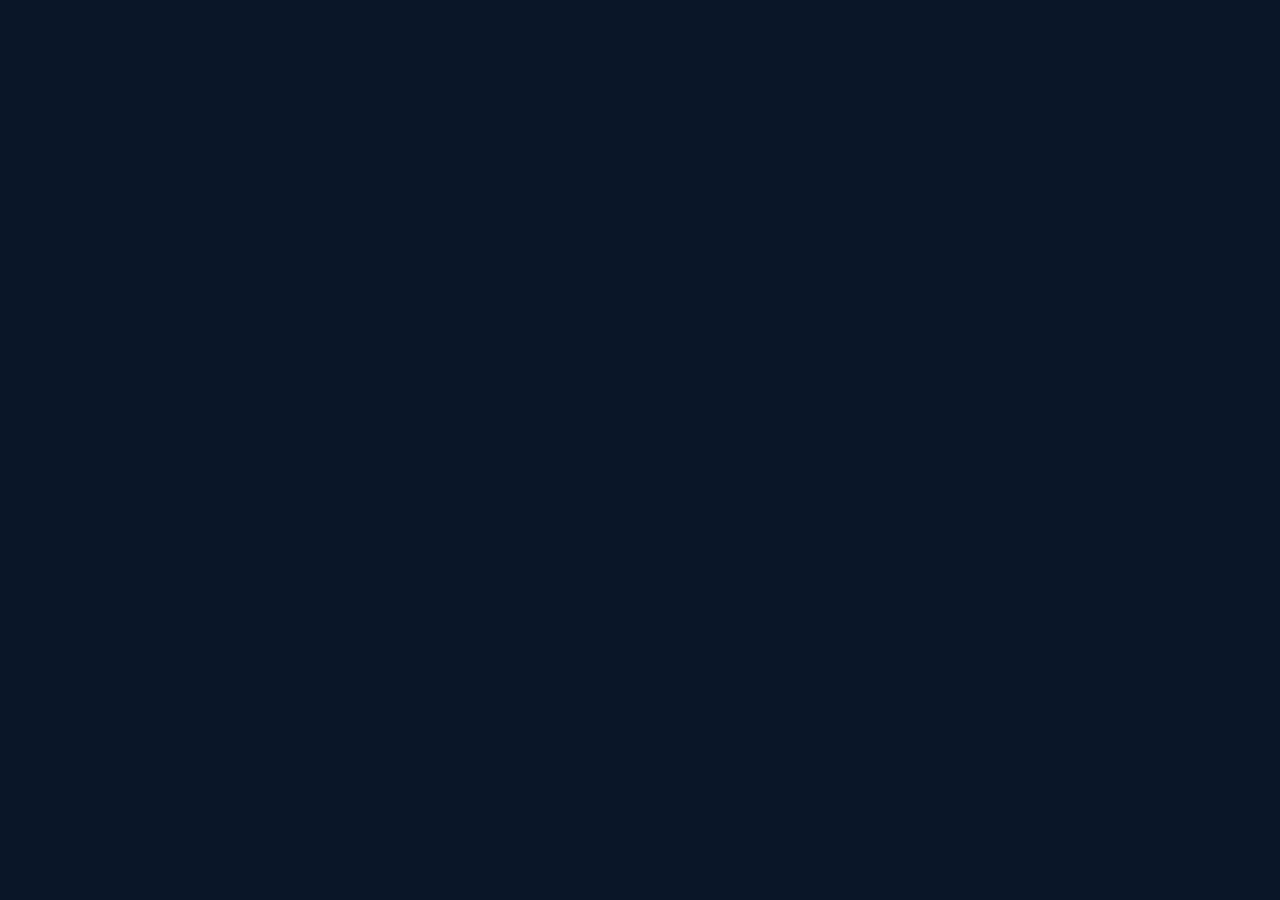
==== job.html @ c8d15005 "Create job.html" ====
<!DOCTYPE html>
<html lang="ar">
<head>
<meta charset="UTF-8">
<title>تفاصيل الوظيفة</title>
<link rel="stylesheet" href="style.css">
</head>
<body>

<div id="jobDetails"></div>

<script src="data.js"></script>
<script src="job.js"></script>

</body>
</html>
---- style.css ----
/* ═══════════════════════════════════════════════════════
   بوابة الهجرة والعمل — style.css
   Dark-first design, RTL, responsive, dark/light mode
═══════════════════════════════════════════════════════ */

/* ── DESIGN TOKENS ─────────────────────────────────── */

:root {
  --navy:        #0a1628;
  --navy-mid:    #112240;
  --navy-light:  #1a3260;
  --gold:        #f0a500;
  --gold-light:  #ffc94d;
  --emerald:     #00c896;
  --emerald-dark:#00a57a;
  --sky:         #38bdf8;
  --white:       #f8fafc;
  --gray-soft:   #94a3b8;
  --gray-dim:    #334155;
  --card-bg:     #112240;
  --card-border: rgba(240,165,0,0.15);
  --radius-sm:   8px;
  --radius-md:   12px;
  --radius-lg:   16px;
  --transition:  0.25s ease;
  --shadow-card: 0 4px 24px rgba(0,0,0,0.3);
  --shadow-hover:0 16px 40px rgba(0,0,0,0.45);
}

/* ── LIGHT MODE OVERRIDES ───────────────────────────── */

[data-theme="light"] {
  --navy:        #f0f4ff;
  --navy-mid:    #e2e9f8;
  --navy-light:  #cdd9f5;
  --card-bg:     #ffffff;
  --card-border: rgba(0,80,200,0.12);
  --white:       #0f1f3d;
  --gray-soft:   #4a5568;
  --gray-dim:    #718096;
  --shadow-card: 0 4px 24px rgba(0,0,0,0.08);
  --shadow-hover:0 16px 40px rgba(0,0,0,0.14);
}

[data-theme="light"] nav {
  background: rgba(240,244,255,0.97);
  border-bottom-color: rgba(0,80,200,0.1);
}
[data-theme="light"] .hero-bg {
  background: radial-gradient(ellipse 80% 60% at 70% 40%, rgba(56,189,248,0.12) 0%, transparent 60%),
              radial-gradient(ellipse 60% 80% at 10% 80%, rgba(0,200,150,0.08) 0%, transparent 55%),
              linear-gradient(160deg, #f0f4ff 0%, #e2e9f8 50%, #f0f4ff 100%);
}
[data-theme="light"] footer { background: #e2e9f8; }
[data-theme="light"] .stats-bar { background: linear-gradient(135deg,var(--navy-light),var(--navy-mid)); }

/* ── RESET ──────────────────────────────────────────── */

*, *::before, *::after { box-sizing: border-box; margin: 0; padding: 0; }
html { scroll-behavior: smooth; font-size: 16px; }
body {
  font-family: 'Cairo', 'Tajawal', sans-serif;
  background: var(--navy);
  color: var(--white);
  direction: rtl;
  overflow-x: hidden;
  transition: background var(--transition), color var(--transition);
}
img { max-width: 100%; display: block; }
a { color: inherit; }
button, input, select { font-family: inherit; }
ul { list-style: none; }

/* ── SCROLLBAR ──────────────────────────────────────── */

::-webkit-scrollbar { width: 5px; }
::-webkit-scrollbar-track { background: var(--navy); }
::-webkit-scrollbar-thumb { background: var(--gold); border-radius: 4px; }

/* ── SKIP LINK (accessibility) ──────────────────────── */

.skip-link {
  position: absolute;
  top: -100%;
  left: 1rem;
  background: var(--gold);
  color: var(--navy);
  padding: 8px 16px;
  border-radius: 0 0 var(--radius-sm) var(--radius-sm);
  font-weight: 700;
  z-index: 999;
  text-decoration: none;
}
.skip-link:focus { top: 0; }

/* ══════════════════════════════════════════════════════
   NAV
══════════════════════════════════════════════════════ */

nav {
  position: sticky;
  top: 0;
  z-index: 200;
  background: rgba(10,22,40,0.96);
  backdrop-filter: blur(14px);
  -webkit-backdrop-filter: blur(14px);
  border-bottom: 1px solid rgba(240,165,0,0.18);
  padding: 0 1.5rem;
  display: flex;
  align-items: center;
  justify-content: space-between;
  height: 62px;
  gap: 1rem;
  transition: box-shadow var(--transition);
}
nav.scrolled { box-shadow: 0 4px 24px rgba(0,0,0,0.4); }

/* Logo */
.logo {
  display: flex;
  align-items: center;
  gap: 9px;
  text-decoration: none;
  flex-shrink: 0;
}
.logo-icon {
  width: 36px; height: 36px;
  background: linear-gradient(135deg, var(--gold), var(--gold-light));
  border-radius: 9px;
  display: flex; align-items: center; justify-content: center;
  font-size: 1.1rem;
  box-shadow: 0 0 14px rgba(240,165,0,0.35);
  flex-shrink: 0;
}
.logo-text { display: flex; flex-direction: column; line-height: 1.1; }
.logo-text span:first-child { font-size: 0.95rem; font-weight: 900; color: var(--gold); }
.logo-text span:last-child  { font-size: 0.62rem; color: var(--gray-soft); font-weight: 400; }

/* Desktop links */
.nav-links {
  display: flex;
  gap: 2px;
  align-items: center;
}
.nav-links a {
  display: flex; align-items: center; gap: 4px;
  padding: 6px 13px;
  border-radius: var(--radius-sm);
  text-decoration: none;
  color: var(--gray-soft);
  font-size: 0.84rem;
  font-weight: 600;
  transition: all var(--transition);
  white-space: nowrap;
}
.nav-links a:hover,
.nav-links a.active { background: rgba(240,165,0,0.1); color: var(--gold); }
.nav-links a .icon { font-size: 0.95rem; }

.nav-cta {
  background: linear-gradient(135deg, var(--gold), var(--gold-light)) !important;
  color: var(--navy) !important;
  font-weight: 700 !important;
  box-shadow: 0 4px 14px rgba(240,165,0,0.3);
}
.nav-cta:hover { transform: translateY(-1px); box-shadow: 0 6px 18px rgba(240,165,0,0.45) !important; }

/* Nav actions (dark mode + hamburger) */
.nav-actions { display: flex; align-items: center; gap: 8px; }

.dark-mode-btn {
  background: rgba(255,255,255,0.06);
  border: 1px solid rgba(255,255,255,0.1);
  border-radius: 50%;
  width: 34px; height: 34px;
  display: flex; align-items: center; justify-content: center;
  font-size: 1rem;
  cursor: pointer;
  transition: all var(--transition);
  color: var(--white);
}
.dark-mode-btn:hover { background: rgba(240,165,0,0.15); border-color: var(--gold); }

/* Hamburger */
.hamburger {
  display: none;
  flex-direction: column;
  gap: 5px;
  cursor: pointer;
  padding: 5px;
  background: none;
  border: none;
  color: var(--white);
}
.hamburger span {
  display: block;
  width: 22px; height: 2px;
  background: var(--white);
  border-radius: 2px;
  transition: all 0.3s ease;
  transform-origin: center;
}
.hamburger.open span:nth-child(1) { transform: rotate(45deg) translate(5px, 5px); }
.hamburger.open span:nth-child(2) { opacity: 0; transform: scaleX(0); }
.hamburger.open span:nth-child(3) { transform: rotate(-45deg) translate(5px, -5px); }

/* Mobile menu overlay */
#nav-overlay {
  display: none;
  position: fixed; inset: 0;
  background: rgba(0,0,0,0.6);
  z-index: 190;
  opacity: 0;
  transition: opacity 0.3s;
  backdrop-filter: blur(4px);
}
#nav-overlay.visible { opacity: 1; }

/* Mobile menu drawer */
#mobile-menu {
  position: fixed;
  top: 62px; right: 0;
  width: min(300px, 85vw);
  height: calc(100dvh - 62px);
  background: #0d1e3a;
  border-left: 1px solid rgba(240,165,0,0.15);
  z-index: 195;
  padding: 1.25rem;
  display: flex; flex-direction: column; gap: 4px;
  transform: translateX(100%);
  transition: transform 0.35s cubic-bezier(0.4,0,0.2,1);
  overflow-y: auto;
}
#mobile-menu.open { transform: translateX(0); }
#mobile-menu a {
  display: flex; align-items: center; gap: 10px;
  padding: 12px 16px;
  border-radius: var(--radius-md);
  text-decoration: none;
  color: var(--gray-soft);
  font-size: 0.95rem;
  font-weight: 600;
  transition: all var(--transition);
}
#mobile-menu a:hover { background: rgba(240,165,0,0.1); color: var(--gold); }
#mobile-menu .nav-cta {
  background: linear-gradient(135deg, var(--gold), var(--gold-light));
  color: var(--navy);
  margin-top: 0.5rem;
  justify-content: center;
}

/* ══════════════════════════════════════════════════════
   BREAKING TICKER
══════════════════════════════════════════════════════ */

.ticker-wrap {
  background: var(--gold);
  display: flex;
  align-items: center;
  overflow: hidden;
  height: 36px;
}
.ticker-label {
  background: var(--navy);
  color: var(--gold);
  font-size: 0.72rem;
  font-weight: 800;
  padding: 0 14px;
  white-space: nowrap;
  flex-shrink: 0;
  height: 100%;
  display: flex;
  align-items: center;
  letter-spacing: 0.06em;
}
.ticker-inner { overflow: hidden; flex: 1; }
.ticker-track {
  display: flex;
  animation: ticker 35s linear infinite;
  white-space: nowrap;
}
.ticker-track:hover { animation-play-state: paused; }
.ticker-track span {
  color: var(--navy);
  font-size: 0.8rem;
  font-weight: 700;
  padding: 0 36px;
  display: inline-flex; align-items: center;
}
.ticker-track span::after { content: '◆'; margin-right: 36px; opacity: 0.4; }
@keyframes ticker { from { transform: translateX(0); } to { transform: translateX(-50%); } }

/* ══════════════════════════════════════════════════════
   HERO
══════════════════════════════════════════════════════ */

.hero {
  position: relative;
  min-height: 540px;
  display: flex;
  align-items: center;
  overflow: hidden;
  padding: 4rem 1.5rem;
}
.hero-bg {
  position: absolute; inset: 0;
  background:
    radial-gradient(ellipse 80% 60% at 70% 40%, rgba(56,189,248,0.08) 0%, transparent 60%),
    radial-gradient(ellipse 60% 80% at 10% 80%, rgba(0,200,150,0.06) 0%, transparent 55%),
    linear-gradient(160deg, #0a1628 0%, #112240 50%, #0a1628 100%);
}
.hero-grid {
  position: absolute; inset: 0;
  background-image:
    linear-gradient(rgba(240,165,0,0.035) 1px, transparent 1px),
    linear-gradient(90deg, rgba(240,165,0,0.035) 1px, transparent 1px);
  background-size: 50px 50px;
}
.hero-content { position: relative; z-index: 2; max-width: 1200px; margin: 0 auto; width: 100%; }

.hero-badge {
  display: inline-flex; align-items: center; gap: 8px;
  background: rgba(240,165,0,0.1);
  border: 1px solid rgba(240,165,0,0.28);
  border-radius: 100px;
  padding: 5px 16px;
  font-size: 0.76rem;
  color: var(--gold);
  font-weight: 700;
  margin-bottom: 1.4rem;
  animation: fadeInDown 0.6s ease both;
}
.hero-badge::before { content: '●'; font-size: 0.45rem; animation: pulse 1.8s infinite; }

.hero h1 {
  font-size: clamp(1.9rem, 5vw, 3.4rem);
  font-weight: 900;
  line-height: 1.18;
  margin-bottom: 1.1rem;
  animation: fadeInUp 0.7s ease 0.1s both;
}
.hero h1 .highlight {
  background: linear-gradient(135deg, var(--gold), var(--gold-light));
  -webkit-background-clip: text;
  -webkit-text-fill-color: transparent;
  background-clip: text;
}
.hero > .hero-content > p {
  font-size: 1rem;
  color: var(--gray-soft);
  max-width: 540px;
  line-height: 1.85;
  margin-bottom: 1.8rem;
  font-weight: 400;
  animation: fadeInUp 0.7s ease 0.2s both;
}
.hero-actions {
  display: flex; gap: 0.9rem; flex-wrap: wrap;
  animation: fadeInUp 0.7s ease 0.3s both;
}
.hero-stats {
  display: flex; flex-wrap: wrap; gap: 2rem; margin-top: 2.5rem;
  animation: fadeInUp 0.7s ease 0.4s both;
}
.hero-stats .stat { display: flex; flex-direction: column; }
.hero-stats .stat-num { font-size: 1.55rem; font-weight: 900; color: var(--gold); line-height: 1; }
.hero-stats .stat-label { font-size: 0.72rem; color: var(--gray-soft); margin-top: 2px; }

/* Search bar in hero */
.hero-search {
  margin-top: 2rem;
  display: flex;
  max-width: 560px;
  gap: 0;
  background: rgba(255,255,255,0.06);
  border: 1px solid rgba(255,255,255,0.14);
  border-radius: 12px;
  overflow: hidden;
  animation: fadeInUp 0.7s ease 0.35s both;
  transition: border-color var(--transition), box-shadow var(--transition);
}
.hero-search:focus-within {
  border-color: var(--gold);
  box-shadow: 0 0 0 3px rgba(240,165,0,0.15);
}
.hero-search input {
  flex: 1;
  background: none;
  border: none;
  padding: 12px 18px;
  color: var(--white);
  font-size: 0.9rem;
  outline: none;
  direction: rtl;
  min-width: 0;
}
.hero-search input::placeholder { color: var(--gray-soft); }
.hero-search #search-clear {
  display: none;
  align-items: center;
  justify-content: center;
  background: none;
  border: none;
  color: var(--gray-soft);
  cursor: pointer;
  padding: 0 8px;
  font-size: 1.1rem;
  transition: color var(--transition);
}
.hero-search #search-clear:hover { color: var(--white); }
.search-btn {
  background: linear-gradient(135deg, var(--gold), var(--gold-light));
  border: none;
  padding: 12px 20px;
  color: var(--navy);
  font-weight: 700;
  font-size: 0.88rem;
  cursor: pointer;
  white-space: nowrap;
  font-family: inherit;
  transition: opacity var(--transition);
}
.search-btn:hover { opacity: 0.9; }

/* ══════════════════════════════════════════════════════
   SECTION COMMON
══════════════════════════════════════════════════════ */

section { padding: 3.5rem 1.5rem; }
.container { max-width: 1200px; margin: 0 auto; }

.section-header {
  display: flex; align-items: flex-end; justify-content: space-between;
  margin-bottom: 1.75rem;
  padding-bottom: 1rem;
  border-bottom: 1px solid rgba(240,165,0,0.14);
  gap: 1rem;
  flex-wrap: wrap;
}
.section-title-group { display: flex; flex-direction: column; gap: 3px; }
.section-eyebrow {
  font-size: 0.7rem; font-weight: 800; color: var(--gold);
  letter-spacing: 0.12em; text-transform: uppercase;
}
.section-title { font-size: 1.6rem; font-weight: 900; }
.view-all {
  color: var(--gold); text-decoration: none; font-size: 0.82rem;
  font-weight: 600; display: flex; align-items: center; gap: 4px;
  white-space: nowrap; transition: gap var(--transition);
}
.view-all:hover { gap: 8px; }

/* Filter row */
.filter-row {
  display: flex; gap: 0.75rem; flex-wrap: wrap;
  margin-bottom: 1.5rem; align-items: center;
}
.filter-label { font-size: 0.8rem; color: var(--gray-soft); font-weight: 600; }
select.field-select {
  background: var(--card-bg);
  border: 1px solid var(--card-border);
  border-radius: var(--radius-sm);
  color: var(--white);
  padding: 6px 12px;
  font-size: 0.82rem;
  outline: none;
  cursor: pointer;
  transition: border-color var(--transition);
}
select.field-select:focus { border-color: var(--gold); }

/* ══════════════════════════════════════════════════════
   CARDS
══════════════════════════════════════════════════════ */

.cards-grid {
  display: grid;
  grid-template-columns: repeat(auto-fill, minmax(300px, 1fr));
  gap: 1.2rem;
}

.card {
  background: var(--card-bg);
  border: 1px solid var(--card-border);
  border-radius: var(--radius-lg);
  overflow: hidden;
  transition: transform var(--transition), border-color var(--transition), box-shadow var(--transition);
  cursor: pointer;
}
.card:hover {
  transform: translateY(-4px);
  border-color: rgba(240,165,0,0.38);
  box-shadow: var(--shadow-hover);
}

.card-img-placeholder {
  width: 100%; height: 175px;
  display: flex; align-items: center; justify-content: center;
  font-size: 3rem;
  background: linear-gradient(135deg, var(--navy-light), var(--navy-mid));
  position: relative; overflow: hidden;
}
.card-img-placeholder::after {
  content: '';
  position: absolute; inset: 0;
  background: linear-gradient(to bottom, transparent 50%, rgba(10,22,40,0.6));
}
.card-img-placeholder span { position: relative; z-index: 1; }

.card-body { padding: 1.2rem; }

.card-category {
  display: inline-flex; align-items: center; gap: 4px;
  font-size: 0.68rem; font-weight: 800;
  padding: 3px 10px; border-radius: 100px;
  margin-bottom: 0.65rem;
  text-transform: uppercase; letter-spacing: 0.06em;
}
.cat-immigration { background: rgba(56,189,248,0.1); color: var(--sky); border: 1px solid rgba(56,189,248,0.22); }
.cat-jobs        { background: rgba(0,200,150,0.1); color: var(--emerald); border: 1px solid rgba(0,200,150,0.22); }
.cat-news        { background: rgba(240,165,0,0.1); color: var(--gold); border: 1px solid rgba(240,165,0,0.22); }

.card-title {
  font-size: 0.97rem; font-weight: 700; line-height: 1.55;
  margin-bottom: 0.55rem; color: var(--white);
}
.card-desc {
  font-size: 0.81rem; color: var(--gray-soft);
  line-height: 1.75; margin-bottom: 1rem; font-weight: 400;
}
.card-footer {
  display: flex; align-items: center; justify-content: space-between;
  gap: 0.5rem; flex-wrap: wrap;
}
.card-meta {
  font-size: 0.7rem; color: #475569;
  display: flex; align-items: center; gap: 8px; flex-wrap: wrap;
}

/* Featured big card */
.featured-card {
  grid-column: 1 / -1;
  display: grid;
  grid-template-columns: 1fr 1fr;
}
.featured-card .card-img-placeholder { height: 100%; min-height: 220px; }
.featured-card .card-body { display: flex; flex-direction: column; justify-content: center; padding: 2rem; }
.featured-card .card-title { font-size: 1.3rem; }

/* ══════════════════════════════════════════════════════
   BUTTONS
══════════════════════════════════════════════════════ */

.btn-primary {
  background: linear-gradient(135deg, var(--gold), var(--gold-light));
  color: var(--navy);
  border: none;
  padding: 11px 26px;
  border-radius: var(--radius-sm);
  font-size: 0.92rem; font-weight: 700;
  cursor: pointer; text-decoration: none;
  display: inline-flex; align-items: center; gap: 7px;
  box-shadow: 0 5px 18px rgba(240,165,0,0.32);
  transition: all var(--transition);
  font-family: inherit;
}
.btn-primary:hover { transform: translateY(-2px); box-shadow: 0 9px 26px rgba(240,165,0,0.42); }
.btn-primary:active { transform: translateY(0); }

.btn-secondary {
  background: transparent;
  color: var(--white);
  border: 1px solid rgba(255,255,255,0.18);
  padding: 11px 26px;
  border-radius: var(--radius-sm);
  font-size: 0.92rem; font-weight: 600;
  cursor: pointer; text-decoration: none;
  display: inline-flex; align-items: center; gap: 7px;
  transition: all var(--transition);
  font-family: inherit;
}
.btn-secondary:hover { border-color: var(--gold); color: var(--gold); transform: translateY(-2px); }

.btn-read {
  background: linear-gradient(135deg, var(--emerald-dark), var(--emerald));
  color: #fff;
  border: none; padding: 6px 15px;
  border-radius: var(--radius-sm);
  font-size: 0.76rem; font-weight: 700;
  cursor: pointer; display: flex; align-items: center; gap: 4px;
  transition: all var(--transition); font-family: inherit;
  text-decoration: none; white-space: nowrap;
}
.btn-read:hover { transform: translateX(-2px); box-shadow: 0 4px 14px rgba(0,200,150,0.28); }

.btn-apply {
  background: rgba(240,165,0,0.12);
  color: var(--gold);
  border: 1px solid rgba(240,165,0,0.3);
  padding: 5px 14px;
  border-radius: var(--radius-sm);
  font-size: 0.74rem; font-weight: 700;
  cursor: pointer; margin-top: 8px;
  transition: all var(--transition); font-family: inherit;
  white-space: nowrap;
}
.btn-apply:hover { background: var(--gold); color: var(--navy); }

/* ══════════════════════════════════════════════════════
   IMMIGRATION SECTION
══════════════════════════════════════════════════════ */

.immigration-section { background: linear-gradient(180deg, var(--navy) 0%, #0d1f3c 100%); }

.countries-strip {
  display: flex; gap: 0.75rem; overflow-x: auto; padding: 0.25rem 0 1.25rem;
  scrollbar-width: none; margin-bottom: 0.5rem;
}
.countries-strip::-webkit-scrollbar { display: none; }
.country-chip {
  display: flex; flex-direction: column; align-items: center; gap: 4px;
  background: var(--card-bg); border: 1px solid var(--card-border);
  border-radius: var(--radius-md); padding: 10px 18px;
  cursor: pointer; flex-shrink: 0;
  transition: all var(--transition); min-width: 80px;
  color: var(--white);
}
.country-chip:hover { border-color: rgba(240,165,0,0.4); transform: translateY(-2px); }
.country-chip.active { border-color: var(--gold); background: rgba(240,165,0,0.08); }
.country-chip .flag { font-size: 1.7rem; }
.country-chip .name { font-size: 0.7rem; font-weight: 600; color: var(--gray-soft); white-space: nowrap; }

/* ══════════════════════════════════════════════════════
   JOBS SECTION
══════════════════════════════════════════════════════ */

.jobs-section { background: linear-gradient(180deg, #0d1f3c 0%, var(--navy) 100%); }

.jobs-grid { display: grid; grid-template-columns: repeat(auto-fill, minmax(330px, 1fr)); gap: 1rem; }

.job-card {
  background: var(--card-bg); border: 1px solid var(--card-border);
  border-radius: var(--radius-md); padding: 1.1rem;
  display: flex; align-items: flex-start; gap: 0.9rem;
  transition: all var(--transition); cursor: pointer;
}
.job-card:hover {
  transform: translateX(-3px);
  border-color: rgba(0,200,150,0.32);
  box-shadow: var(--shadow-card);
}
.job-flag {
  width: 48px; height: 48px; border-radius: var(--radius-sm);
  display: flex; align-items: center; justify-content: center;
  font-size: 1.7rem; flex-shrink: 0;
  background: rgba(255,255,255,0.05);
}
.job-info { flex: 1; min-width: 0; }
.job-title { font-size: 0.93rem; font-weight: 700; margin-bottom: 2px; }
.job-company { font-size: 0.76rem; color: var(--gray-soft); margin-bottom: 6px; }
.job-tags { display: flex; flex-wrap: wrap; gap: 4px; }
.job-tag {
  font-size: 0.67rem; font-weight: 600;
  padding: 2px 9px; border-radius: 100px;
  background: rgba(255,255,255,0.05); color: var(--gray-soft);
  border: 1px solid rgba(255,255,255,0.08);
}
.job-tag.green { background: rgba(0,200,150,0.09); color: var(--emerald); border-color: rgba(0,200,150,0.18); }
.job-tag.sky   { background: rgba(56,189,248,0.09); color: var(--sky);     border-color: rgba(56,189,248,0.18); }
.job-salary { text-align: left; flex-shrink: 0; }
.salary-amount { font-size: 0.97rem; font-weight: 800; color: var(--gold); }
.salary-period { font-size: 0.66rem; color: var(--gray-soft); }

/* ══════════════════════════════════════════════════════
   STATS BAR
══════════════════════════════════════════════════════ */

.stats-bar {
  background: linear-gradient(135deg, var(--navy-light), var(--navy-mid));
  border-top: 1px solid rgba(240,165,0,0.13);
  border-bottom: 1px solid rgba(240,165,0,0.13);
  padding: 2.2rem 1.5rem;
}
.stats-inner {
  max-width: 1200px; margin: 0 auto;
  display: grid; grid-template-columns: repeat(4, 1fr); gap: 1rem;
}
.stat-block { text-align: center; padding: 0.75rem; }
.stat-block .num { font-size: 2rem; font-weight: 900; color: var(--gold); line-height: 1; }
.stat-block .lbl { font-size: 0.78rem; color: var(--gray-soft); margin-top: 4px; }

/* ══════════════════════════════════════════════════════
   WORLD NEWS
══════════════════════════════════════════════════════ */

.news-layout { display: grid; grid-template-columns: 2fr 1fr; gap: 1.5rem; }

.news-list { display: flex; flex-direction: column; gap: 0.85rem; }

.news-item {
  display: flex; gap: 1rem; align-items: flex-start;
  background: var(--card-bg); border: 1px solid var(--card-border);
  border-radius: var(--radius-md); padding: 1rem;
  transition: all var(--transition); cursor: pointer;
}
.news-item:hover { border-color: rgba(240,165,0,0.28); transform: translateX(-3px); }
.news-thumb {
  width: 76px; height: 76px; flex-shrink: 0; border-radius: var(--radius-sm);
  display: flex; align-items: center; justify-content: center;
  font-size: 1.9rem; background: var(--navy-light);
}
.news-content { flex: 1; min-width: 0; }
.news-title { font-size: 0.88rem; font-weight: 700; line-height: 1.55; margin-bottom: 4px; }
.news-meta { font-size: 0.7rem; color: var(--gray-soft); display: flex; gap: 10px; flex-wrap: wrap; }

/* Sidebar */
.sidebar { display: flex; flex-direction: column; gap: 1rem; }
.sidebar-card {
  background: var(--card-bg); border: 1px solid var(--card-border);
  border-radius: var(--radius-md); padding: 1.15rem;
}
.sidebar-title {
  font-size: 0.84rem; font-weight: 800; color: var(--gold);
  margin-bottom: 0.9rem; padding-bottom: 0.7rem;
  border-bottom: 1px solid rgba(240,165,0,0.13);
}
.most-read-list { display: flex; flex-direction: column; gap: 0.65rem; }
.most-read-list li { display: flex; gap: 10px; align-items: flex-start; }
.most-read-list .rank {
  font-size: 1.15rem; font-weight: 900; color: var(--gold);
  min-width: 22px; line-height: 1.2;
}
.most-read-list a {
  color: var(--white); text-decoration: none;
  font-size: 0.8rem; font-weight: 600; line-height: 1.5;
  transition: color var(--transition);
}
.most-read-list a:hover { color: var(--gold); }

.tags-cloud { display: flex; flex-wrap: wrap; gap: 7px; }
.tag-chip {
  color: var(--sky); text-decoration: none;
  font-size: 0.73rem; font-weight: 600;
  background: rgba(56,189,248,0.08); border: 1px solid rgba(56,189,248,0.18);
  border-radius: 100px; padding: 4px 12px;
  transition: all var(--transition);
}
.tag-chip:hover { background: rgba(56,189,248,0.18); }

/* ══════════════════════════════════════════════════════
   AD BANNER
══════════════════════════════════════════════════════ */

.ad-banner {
  background: repeating-linear-gradient(
    45deg, rgba(240,165,0,0.025) 0px, rgba(240,165,0,0.025) 1px,
    transparent 1px, transparent 12px
  );
  border: 1px dashed rgba(240,165,0,0.18);
  border-radius: var(--radius-md); height: 88px;
  display: flex; align-items: center; justify-content: center;
  color: rgba(240,165,0,0.28); font-size: 0.73rem;
  font-weight: 700; letter-spacing: 0.1em; margin: 1.25rem 0;
}

/* ══════════════════════════════════════════════════════
   NEWSLETTER
══════════════════════════════════════════════════════ */

.newsletter-wrap { padding: 2rem 1.5rem; }
.newsletter-box {
  background: linear-gradient(135deg, rgba(240,165,0,0.05), rgba(0,200,150,0.04));
  border: 1px solid rgba(240,165,0,0.14);
  border-radius: 20px; padding: 2.5rem;
  text-align: center; max-width: 600px; margin: 0 auto;
}
.newsletter-box h3 { font-size: 1.35rem; font-weight: 900; margin-bottom: 0.5rem; }
.newsletter-box p { font-size: 0.86rem; color: var(--gray-soft); margin-bottom: 1.4rem; }
.newsletter-form {
  display: flex; gap: 0.65rem; max-width: 420px; margin: 0 auto;
}
.newsletter-form input {
  flex: 1;
  background: rgba(255,255,255,0.06);
  border: 1px solid rgba(255,255,255,0.11);
  border-radius: var(--radius-sm); padding: 10px 15px;
  color: var(--white); font-size: 0.86rem;
  font-family: inherit; outline: none; direction: rtl;
  transition: border-color var(--transition);
  min-width: 0;
}
.newsletter-form input:focus { border-color: var(--gold); }
.newsletter-form input.error { border-color: #f87171; animation: shake 0.3s ease; }
.newsletter-form input::placeholder { color: var(--gray-soft); }
.newsletter-note { font-size: 0.7rem !important; color: #475569 !important; margin-top: 0.7rem !important; margin-bottom: 0 !important; }

/* ══════════════════════════════════════════════════════
   MODAL
══════════════════════════════════════════════════════ */

#article-modal {
  position: fixed; inset: 0; z-index: 500;
  display: none; align-items: center; justify-content: center;
  padding: 1rem;
}
#article-modal.open { display: flex; }
.modal-backdrop {
  position: absolute; inset: 0;
  background: rgba(0,0,0,0.75);
  backdrop-filter: blur(6px);
}
.modal-inner {
  position: relative; z-index: 1;
  background: #0d1e3a;
  border: 1px solid rgba(240,165,0,0.2);
  border-radius: 20px;
  max-width: 560px; width: 100%;
  max-height: 90dvh; overflow-y: auto;
  animation: scaleIn 0.25s ease;
}
@keyframes scaleIn { from { opacity:0; transform: scale(0.94); } to { opacity:1; transform: scale(1); } }
.modal-close {
  position: absolute; top: 14px; left: 14px;
  background: rgba(255,255,255,0.07); border: none;
  color: var(--gray-soft); font-size: 1.1rem;
  width: 32px; height: 32px; border-radius: 50%;
  cursor: pointer; display: flex; align-items: center; justify-content: center;
  transition: all var(--transition);
}
.modal-close:hover { background: rgba(255,255,255,0.14); color: var(--white); }
#modal-content { padding: 2rem; }
.modal-header { display: flex; gap: 1rem; align-items: flex-start; margin-bottom: 1.5rem; }
.modal-flag { font-size: 2.2rem; flex-shrink: 0; }
.modal-header h2 { font-size: 1.1rem; font-weight: 800; margin-bottom: 4px; }
.modal-header p { font-size: 0.78rem; color: var(--gray-soft); }
.modal-body { display: flex; flex-direction: column; gap: 0.9rem; }
.modal-salary { font-size: 1.5rem; font-weight: 900; color: var(--gold); }
.modal-salary small { font-size: 0.75rem; color: var(--gray-soft); font-weight: 400; }
.modal-tags { display: flex; flex-wrap: wrap; gap: 6px; }
.modal-text { font-size: 0.86rem; color: var(--gray-soft); line-height: 1.8; }
.modal-action { margin-top: 0.5rem; }

/* ══════════════════════════════════════════════════════
   FOOTER
══════════════════════════════════════════════════════ */

footer {
  background: #060f1e;
  border-top: 1px solid rgba(240,165,0,0.1);
  padding: 3rem 1.5rem 1.5rem;
}
.footer-inner {
  max-width: 1200px; margin: 0 auto;
  display: grid; grid-template-columns: 2fr 1fr 1fr 1fr;
  gap: 2rem; margin-bottom: 2rem;
}
.footer-brand p {
  font-size: 0.8rem; color: var(--gray-soft);
  line-height: 1.75; margin-top: 0.75rem; max-width: 250px;
}
.footer-col h4 {
  font-size: 0.78rem; font-weight: 800; color: var(--gold);
  margin-bottom: 0.7rem; letter-spacing: 0.06em; text-transform: uppercase;
}
.footer-col ul li { margin-bottom: 0.45rem; }
.footer-col ul li a {
  color: var(--gray-soft); text-decoration: none;
  font-size: 0.8rem; transition: color var(--transition);
}
.footer-col ul li a:hover { color: var(--white); }
.footer-bottom {
  max-width: 1200px; margin: 0 auto;
  padding-top: 1.25rem;
  border-top: 1px solid rgba(255,255,255,0.05);
  display: flex; justify-content: space-between; align-items: center;
  font-size: 0.73rem; color: #475569; flex-wrap: wrap; gap: 0.5rem;
}

/* ══════════════════════════════════════════════════════
   BACK TO TOP
══════════════════════════════════════════════════════ */

#back-to-top {
  position: fixed; bottom: 1.5rem; left: 1.5rem; z-index: 100;
  width: 42px; height: 42px;
  background: linear-gradient(135deg, var(--gold), var(--gold-light));
  border: none; border-radius: 50%;
  color: var(--navy); font-size: 1.1rem;
  cursor: pointer; display: flex; align-items: center; justify-content: center;
  box-shadow: 0 4px 16px rgba(240,165,0,0.35);
  opacity: 0; transform: translateY(10px);
  transition: all var(--transition); pointer-events: none;
}
#back-to-top.visible { opacity: 1; transform: translateY(0); pointer-events: auto; }
#back-to-top:hover { transform: translateY(-3px); box-shadow: 0 8px 22px rgba(240,165,0,0.45); }

/* ══════════════════════════════════════════════════════
   EMPTY STATE
══════════════════════════════════════════════════════ */

.empty-state {
  grid-column: 1 / -1;
  text-align: center; padding: 3rem 1rem;
  color: var(--gray-soft);
}
.empty-state span { font-size: 3rem; display: block; margin-bottom: 0.75rem; }
.empty-state p { font-size: 0.9rem; font-weight: 600; }

/* ══════════════════════════════════════════════════════
   ANIMATIONS
══════════════════════════════════════════════════════ */

@keyframes fadeInDown {
  from { opacity: 0; transform: translateY(-14px); }
  to   { opacity: 1; transform: translateY(0); }
}
@keyframes fadeInUp {
  from { opacity: 0; transform: translateY(18px); }
  to   { opacity: 1; transform: translateY(0); }
}
@keyframes pulse { 0%,100% { opacity:1; } 50% { opacity:0.25; } }
@keyframes shake {
  0%,100% { transform: translateX(0); }
  25% { transform: translateX(-6px); }
  75% { transform: translateX(6px); }
}

/* Scroll-reveal */
.fade-in {
  opacity: 0;
  transform: translateY(18px);
  transition: opacity 0.5s ease, transform 0.5s ease;
}
.fade-in.visible { opacity: 1; transform: translateY(0); }

/* Respect motion preferences */
@media (prefers-reduced-motion: reduce) {
  *, *::before, *::after {
    animation-duration: 0.01ms !important;
    transition-duration: 0.01ms !important;
  }
  .ticker-track { animation: none; }
  .fade-in { opacity: 1; transform: none; }
}

/* ══════════════════════════════════════════════════════
   RESPONSIVE
══════════════════════════════════════════════════════ */

@media (max-width: 1024px) {
  .footer-inner { grid-template-columns: 1fr 1fr; }
  .featured-card { grid-template-columns: 1fr; }
  .featured-card .card-img-placeholder { min-height: 180px; height: 180px; }
}

@media (max-width: 768px) {
  .nav-links { display: none; }
  .hamburger { display: flex; }
  #nav-overlay { display: block; }

  .news-layout { grid-template-columns: 1fr; }
  .sidebar { display: none; } /* hide on mobile for simplicity */
  .stats-inner { grid-template-columns: repeat(2,1fr); }
  .hero { min-height: 460px; padding: 3rem 1.25rem; }

  section { padding: 2.5rem 1.25rem; }
  .newsletter-form { flex-direction: column; }
  .newsletter-form input { width: 100%; }
  .cards-grid { grid-template-columns: 1fr; }
  .jobs-grid { grid-template-columns: 1fr; }
}

@media (max-width: 480px) {
  .footer-inner { grid-template-columns: 1fr; }
  .hero h1 { font-size: 1.75rem; }
  .hero-stats { gap: 1.25rem; }
  .stat-block .num { font-size: 1.6rem; }
  .section-title { font-size: 1.3rem; }
}
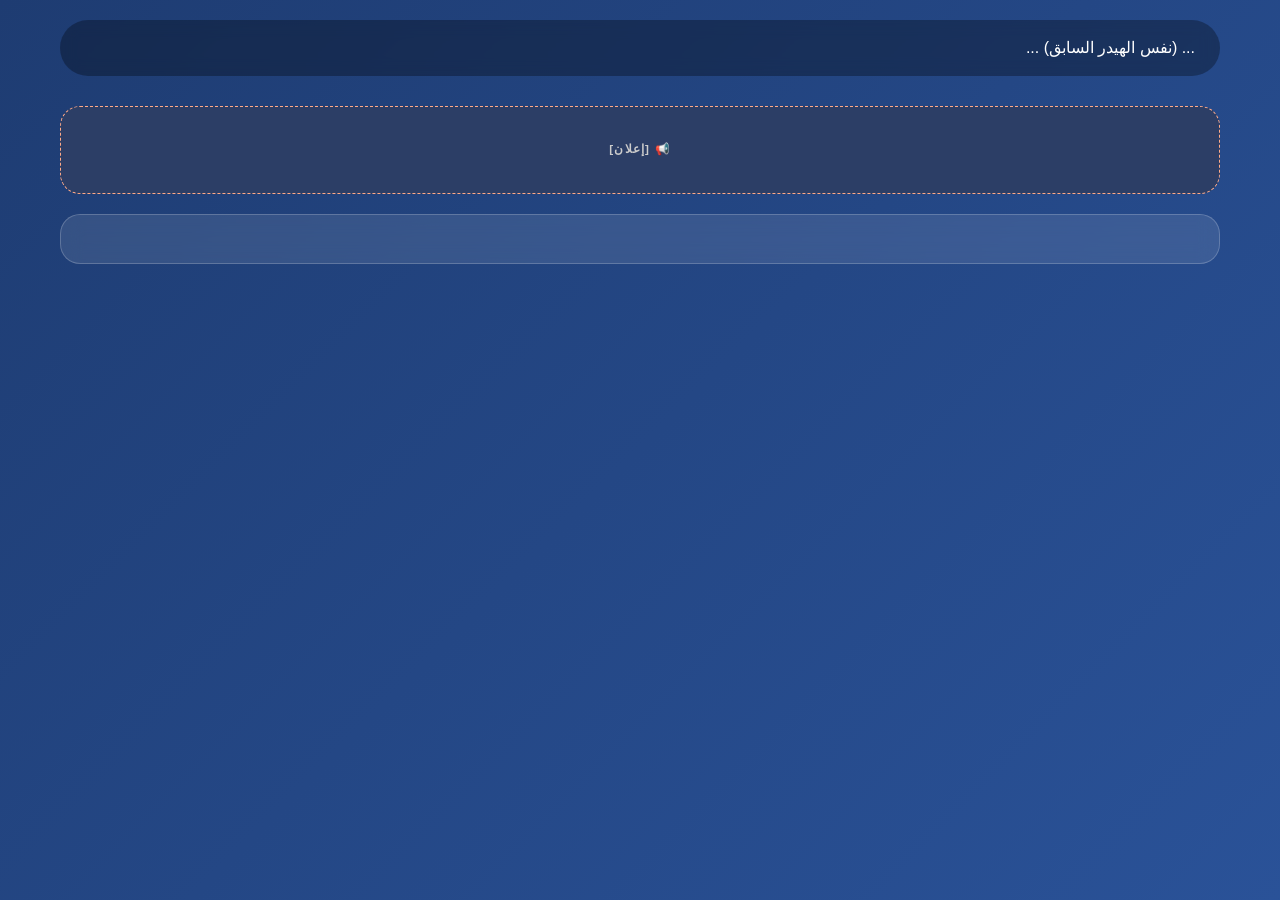
==== commit 7d29ab72: "Update job.html" ====
--- a/job.html
+++ b/job.html
@@ -1,16 +1,36 @@
 <!DOCTYPE html>
 <html lang="ar">
 <head>
-<meta charset="UTF-8">
-<title>تفاصيل الوظيفة</title>
-<link rel="stylesheet" href="style.css">
+  <meta charset="UTF-8">
+  <meta name="viewport" content="width=device-width, initial-scale=1.0">
+  <title>تفاصيل الوظيفة - بوابة الهجرة والعمل</title>
+  <link rel="stylesheet" href="style.css">
 </head>
 <body>
-
-<div id="jobDetails"></div>
-
+<div class="container">
+  <header>... (نفس الهيدر السابق) ...</header>
+  <div class="ad-banner">📢 [إعلان]</div>
+  <div id="job-detail" class="card"></div>
+</div>
 <script src="data.js"></script>
-<script src="job.js"></script>
-
+<script>
+  const urlParams = new URLSearchParams(window.location.search);
+  const jobId = parseInt(urlParams.get('id'));
+  const job = jobsData.find(j => j.id === jobId);
+  const container = document.getElementById('job-detail');
+  if(job) {
+    container.innerHTML = `
+      <h2>${job.title}</h2>
+      <p><strong>${job.company}</strong> - ${job.country}</p>
+      <p>📅 النشر: ${job.postedAt}</p>
+      <p>💰 الراتب: ${job.salary}</p>
+      <p>📝 الوصف: ${job.description}</p>
+      <p>🔧 المتطلبات: ${job.requirements}</p>
+      <a href="jobs.html" class="btn-details">← العودة إلى جميع الوظائف</a>
+    `;
+  } else {
+    container.innerHTML = '<p>عذراً، الوظيفة غير موجودة.</p>';
+  }
+</script>
 </body>
 </html>
--- a/style.css
+++ b/style.css
@@ -978,3 +978,237 @@
   .stat-block .num { font-size: 1.6rem; }
   .section-title { font-size: 1.3rem; }
 }
+/* style.css - التصميم الموحد */
+* {
+  margin: 0;
+  padding: 0;
+  box-sizing: border-box;
+}
+
+body {
+  font-family: 'Segoe UI', Tahoma, Geneva, Verdana, sans-serif;
+  background: linear-gradient(135deg, #1e3c72, #2a5298);
+  min-height: 100vh;
+  color: white;
+  direction: rtl;
+  text-align: right;
+  line-height: 1.6;
+}
+
+/* الحاوية الرئيسية */
+.container {
+  max-width: 1200px;
+  margin: 0 auto;
+  padding: 20px;
+}
+
+/* الهيدر والتنقل */
+header {
+  background: rgba(0,0,0,0.3);
+  backdrop-filter: blur(8px);
+  border-radius: 30px;
+  padding: 15px 25px;
+  margin-bottom: 30px;
+  display: flex;
+  flex-wrap: wrap;
+  justify-content: space-between;
+  align-items: center;
+}
+
+.logo h1 {
+  font-size: 1.8rem;
+}
+
+.logo p {
+  font-size: 0.8rem;
+  opacity: 0.8;
+}
+
+nav ul {
+  display: flex;
+  list-style: none;
+  gap: 20px;
+  flex-wrap: wrap;
+}
+
+nav a {
+  color: white;
+  text-decoration: none;
+  font-weight: bold;
+  padding: 8px 15px;
+  border-radius: 40px;
+  transition: 0.3s;
+}
+
+nav a:hover, .active {
+  background: rgba(255,255,255,0.2);
+}
+
+/* البطاقات */
+.card {
+  background: rgba(255,255,255,0.1);
+  backdrop-filter: blur(10px);
+  border-radius: 20px;
+  padding: 1.5rem;
+  margin-bottom: 20px;
+  transition: transform 0.2s, box-shadow 0.2s;
+  border: 1px solid rgba(255,255,255,0.2);
+}
+
+.card:hover {
+  transform: translateY(-5px);
+  box-shadow: 0 15px 30px rgba(0,0,0,0.3);
+}
+
+.job-header, .news-header {
+  display: flex;
+  justify-content: space-between;
+  align-items: center;
+  flex-wrap: wrap;
+  margin-bottom: 10px;
+}
+
+.badge-new {
+  background: #ff7e5e;
+  padding: 4px 12px;
+  border-radius: 50px;
+  font-size: 0.8rem;
+  font-weight: bold;
+}
+
+/* الفلتر */
+.filter-bar {
+  background: rgba(0,0,0,0.3);
+  border-radius: 50px;
+  padding: 15px 20px;
+  margin-bottom: 30px;
+  display: flex;
+  flex-wrap: wrap;
+  gap: 15px;
+  justify-content: space-between;
+  align-items: center;
+}
+
+.filter-group {
+  display: flex;
+  gap: 10px;
+  flex-wrap: wrap;
+}
+
+.filter-group input, .filter-group select, .search-btn {
+  padding: 10px 15px;
+  border-radius: 40px;
+  border: none;
+  font-size: 1rem;
+  background: white;
+  color: #1e3c72;
+}
+
+.search-btn {
+  background: #ff7e5e;
+  color: white;
+  cursor: pointer;
+  font-weight: bold;
+}
+
+/* الإعلانات (AdSense placeholders) */
+.ad-banner {
+  background: #2c3e66;
+  border-radius: 20px;
+  padding: 20px;
+  text-align: center;
+  margin: 20px 0;
+  border: 1px dashed #ffaa88;
+  color: #ccc;
+}
+
+.sidebar-ad {
+  background: #2c3e66;
+  border-radius: 20px;
+  padding: 15px;
+  margin-bottom: 20px;
+  text-align: center;
+  border: 1px dashed #ffaa88;
+}
+
+.in-content-ad {
+  background: #2c3e66;
+  border-radius: 15px;
+  padding: 10px;
+  margin: 20px 0;
+  text-align: center;
+  font-size: 0.9rem;
+}
+
+/* التخطيط لصفحة الوظائف */
+.jobs-layout {
+  display: flex;
+  flex-wrap: wrap;
+  gap: 30px;
+}
+
+.jobs-main {
+  flex: 3;
+  min-width: 250px;
+}
+
+.sidebar {
+  flex: 1;
+  min-width: 200px;
+}
+
+/* الترقيم (pagination) */
+.pagination {
+  display: flex;
+  justify-content: center;
+  gap: 10px;
+  margin: 30px 0;
+  flex-wrap: wrap;
+}
+
+.pagination button {
+  background: rgba(255,255,255,0.2);
+  border: none;
+  padding: 8px 16px;
+  border-radius: 30px;
+  color: white;
+  cursor: pointer;
+}
+
+.pagination button.active-page {
+  background: #ff7e5e;
+}
+
+/* زر تفاصيل */
+.btn-details {
+  display: inline-block;
+  background: #ff7e5e;
+  padding: 8px 20px;
+  border-radius: 40px;
+  text-decoration: none;
+  color: white;
+  font-weight: bold;
+  margin-top: 10px;
+}
+
+/* أخبار */
+.news-grid {
+  display: grid;
+  grid-template-columns: repeat(auto-fill, minmax(300px, 1fr));
+  gap: 20px;
+}
+
+/* متجاوب */
+@media (max-width: 768px) {
+  header {
+    flex-direction: column;
+    text-align: center;
+  }
+  .filter-bar {
+    flex-direction: column;
+    border-radius: 20px;
+  }
+  .jobs-layout {
+    flex-direction: column;
+  }
+}
